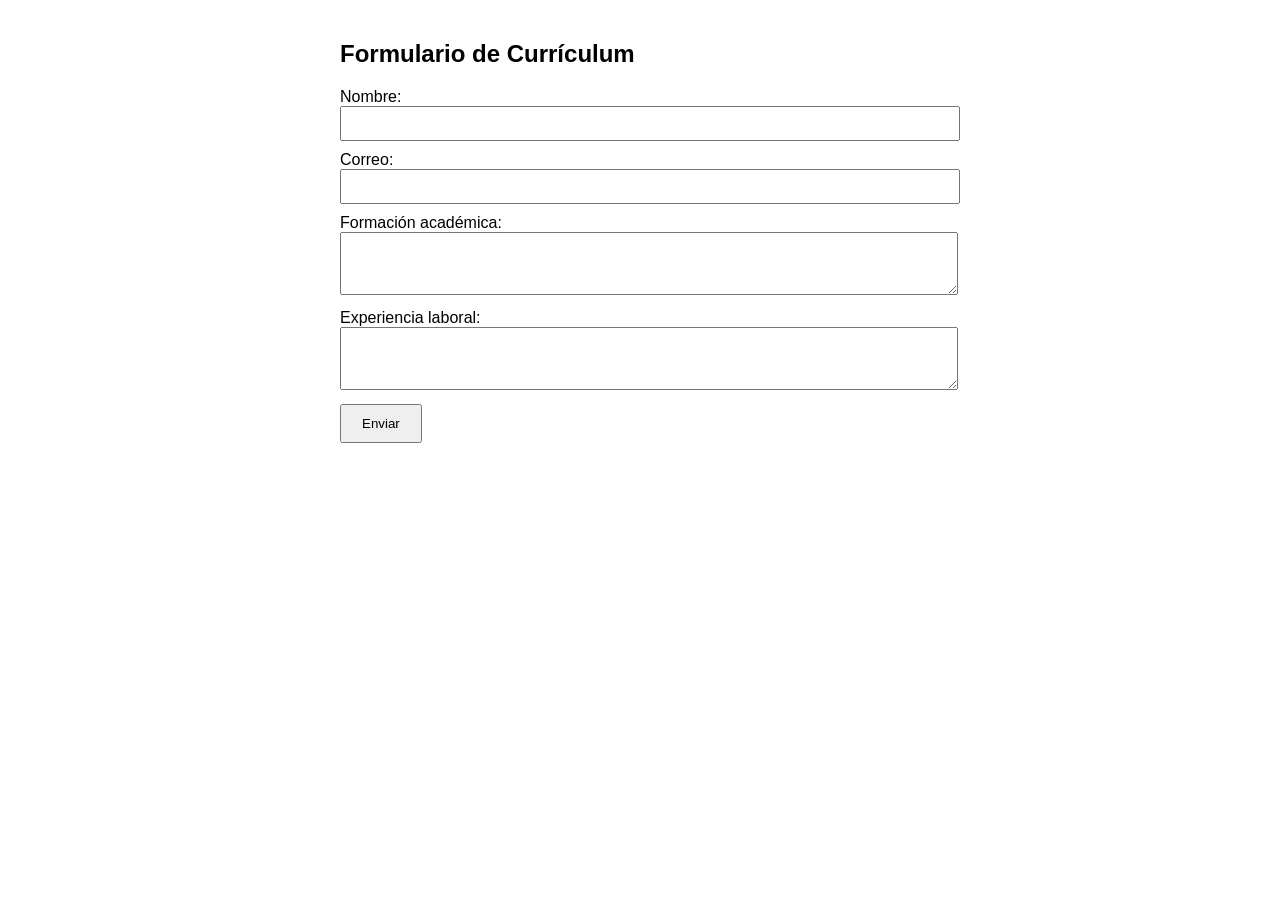
==== Prueba_tres/formulario/templates/index.html @ ff871858 "mide test" ====
<!DOCTYPE html>
<html lang="es">
<head>
  <meta charset="UTF-8" />
  <title>Registro de Currículum</title>
  <style>
    body { font-family: Arial, sans-serif; max-width: 600px; margin: 40px auto; }
    input, textarea { width: 100%; margin-bottom: 10px; padding: 8px; }
    button { padding: 10px 20px; }
  </style>
</head>
<body>
  <h2>Formulario de Currículum</h2>
  <form action="/agregar" method="POST">
      <label>Nombre:</label>
      <input type="text" name="nombre" required />

      <label>Correo:</label>
      <input type="email" name="correo" required />

      <label>Formación académica:</label>
      <textarea name="formacion" rows="3" required></textarea>

      <label>Experiencia laboral:</label>
      <textarea name="experiencia" rows="3" required></textarea>

      <button type="submit">Enviar</button>
  </form>
</body>
</html>
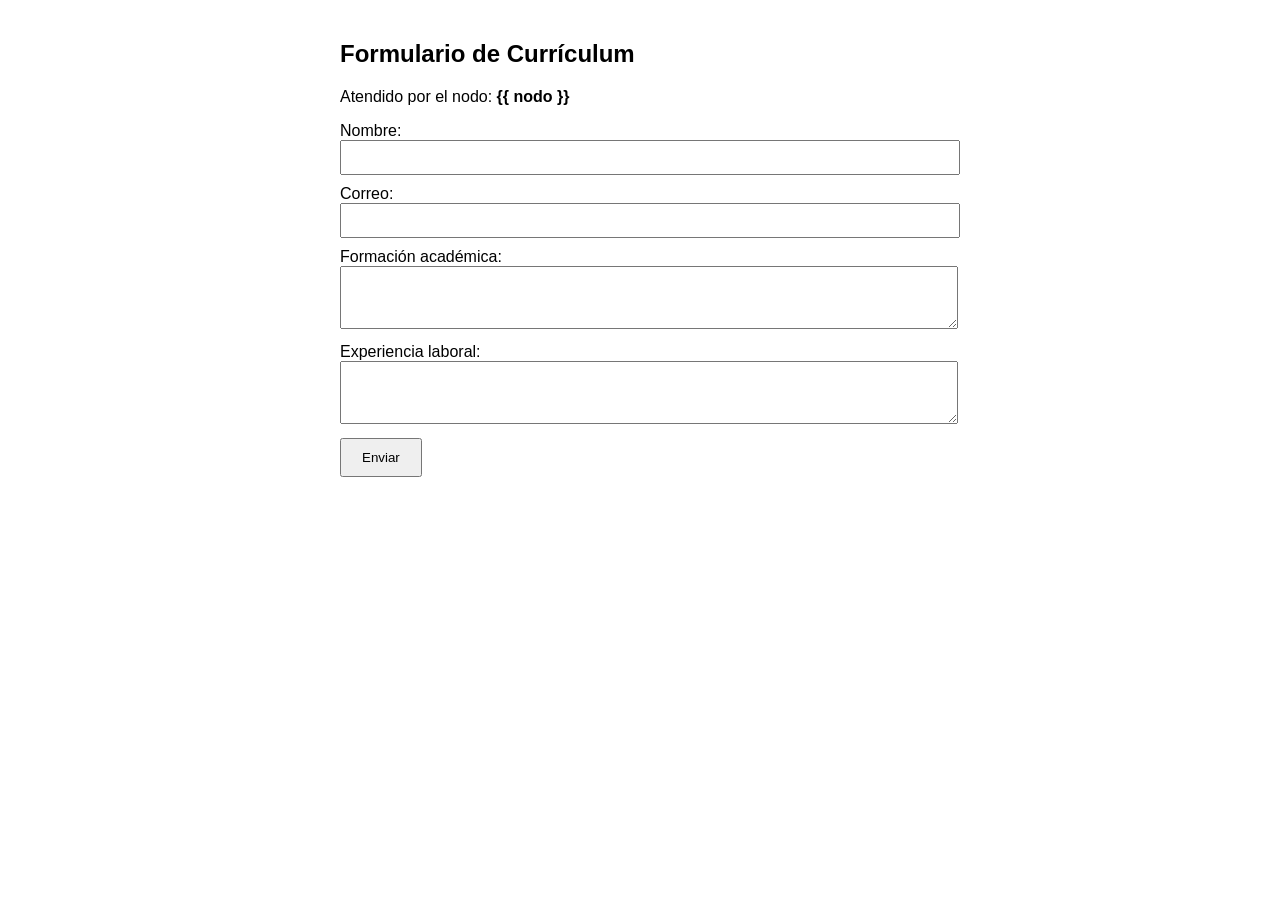
==== commit e93bf892: "final de prueba" ====
--- a/Prueba_tres/formulario/templates/index.html
+++ b/Prueba_tres/formulario/templates/index.html
@@ -11,6 +11,7 @@
 </head>
 <body>
   <h2>Formulario de Currículum</h2>
+  <p>Atendido por el nodo: <strong>{{ nodo }}</strong></p>
   <form action="/agregar" method="POST">
       <label>Nombre:</label>
       <input type="text" name="nombre" required />
